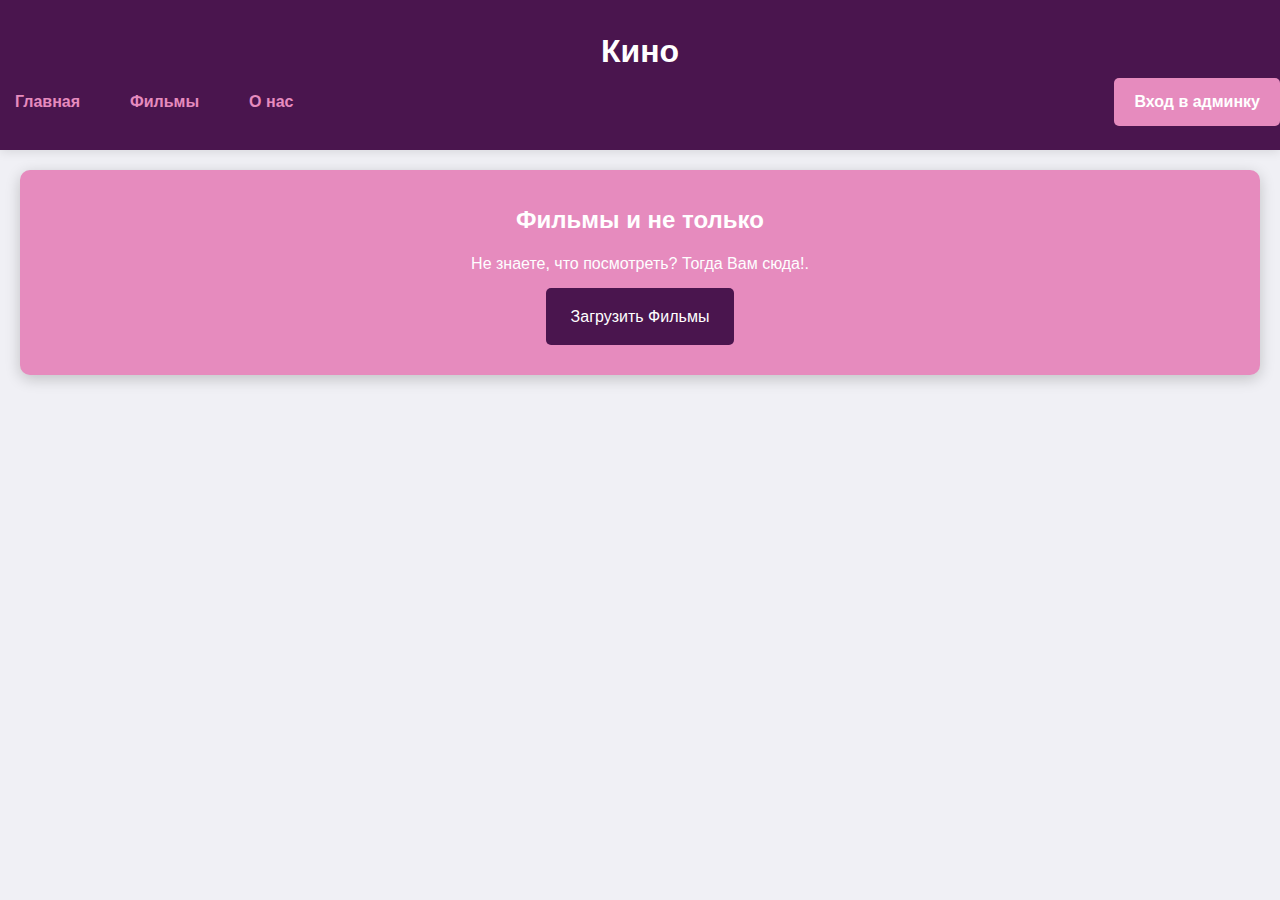
==== view/html/index.html @ 4a8ff156 "lab3" ====
<!DOCTYPE html>
<html lang="ru">
<head>
    <meta charset="UTF-8">
    <meta name="viewport" content="width=device-width, initial-scale=1.0">
    <title>Кино - Главная</title>
    <link rel="stylesheet" href="../css/styles.css">
</head>
<body>
<header>
    <h1>Кино</h1>
    <nav>
        <ul>
            <li><a href="index.html">Главная</a></li>
            <li><a href="movies.html">Фильмы</a></li>
            <li><a href="about.html">О нас</a></li>
        </ul>
        <a href="/WebTech/admin/index.php" class="btn login-btn">Вход в админку</a>
    </nav>
</header>
<main>
    <section class="hero">
        <h2>Фильмы и не только</h2>
        <p>Не знаете, что посмотреть? Тогда Вам сюда!.</p>
        <a href="movies.html" class="btn">Загрузить Фильмы</a>
    </section>
</main>

<script src="../js/script.js"></script>
</body>
</html>
---- view/css/styles.css ----
:root {
    --background-color: #f0f0f5;
    --main-color: #4a154e;
    --accent-color: #e68bbe;
    --font-family: 'Segoe UI', Tahoma, Geneva, Verdana, sans-serif;
    --font-size: 16px;
    --spacing: 1rem;
}

body {
    display: flex;
    flex-direction: column;
    font-family: var(--font-family);
    margin: 0;
    padding: 0;
    line-height: 1.7;
    background-color: var(--background-color);
}

header {
    background: var(--main-color);
    color: white;
    padding: 1.5rem 0;
    text-align: center;
    box-shadow: 0 2px 10px rgba(0, 0, 0, 0.1);
}

header h1 {
    margin: 0;
    font-size: 2rem;
}

nav ul {
    list-style: none;
    padding: 0;
}

nav ul li {
    display: inline;
    margin: 0 15px;
}

nav ul li a {
    color: var(--accent-color);
    text-decoration: none;
    font-weight: bold;
    transition: color 0.3s ease;
}

nav ul li a:hover {
    color: var(--main-color); /* Цвет при наведении */
}

/* Общие стили для основного содержимого */
main {
    flex: 1;
    padding: 20px;
    overflow-y: auto;
}


.hero {
    background: var(--accent-color);
    padding: 30px;
    text-align: center;
    border-radius: 10px;
    box-shadow: 0 4px 15px rgba(0, 0, 0, 0.2);
}

.hero h2 {
    margin: 0;
    color: white;
}

.hero p {
    margin: 10px 0;
    color: #fefefe;
}

.hero .btn {
    display: inline-block;
    padding: 15px 25px;
    background: var(--main-color);
    color: white;
    text-decoration: none;
    border-radius: 5px;
    transition: background 0.3s ease;
}

.hero .btn:hover {
    background: var(--accent-color); /* Изменение цвета кнопки при наведении */
}


.Movies {
    padding: 20px;
}

.Movie-list {
    display: flex;
    flex-direction: column;
    gap: 20px;
}

.Movie {
    background: white;
    padding: 20px;
    border-radius: 10px;
    box-shadow: 0 2px 10px rgba(0, 0, 0, 0.1);
    transition: transform 0.3s ease;
}

.Movie:hover {
    transform: scale(1.05); /* Увеличение элемента при наведении */
}

.Movie h3 {
    margin: 0;
    color: var(--main-color);
}

.Movie p {
    margin: 10px 0;
    color: #555;
}


.about {
    padding: 20px;
    background: var(--main-color);
    border-radius: 10px;
    color: white;
    box-shadow: 0 4px 15px rgba(0, 0, 0, 0.2);
}

.about h2 {
    margin: 0 0 10px;
    font-size: 1.8rem;
}

.about p {
    margin: 10px 0;
}

.login-btn {
    margin-left: auto;
    padding: 10px 20px;
    background: var(--accent-color);
    color: white;
    text-decoration: none;
    border-radius: 5px;
    font-weight: bold;
    transition: background 0.3s ease;
}

.login-btn:hover {
    background: var(--main-color);
}

header nav {
    display: flex;
    align-items: center;
    justify-content: space-between;
}

header nav ul {
    display: flex;
    gap: 20px;
    margin: 0;
    padding: 0;
    list-style: none;
}
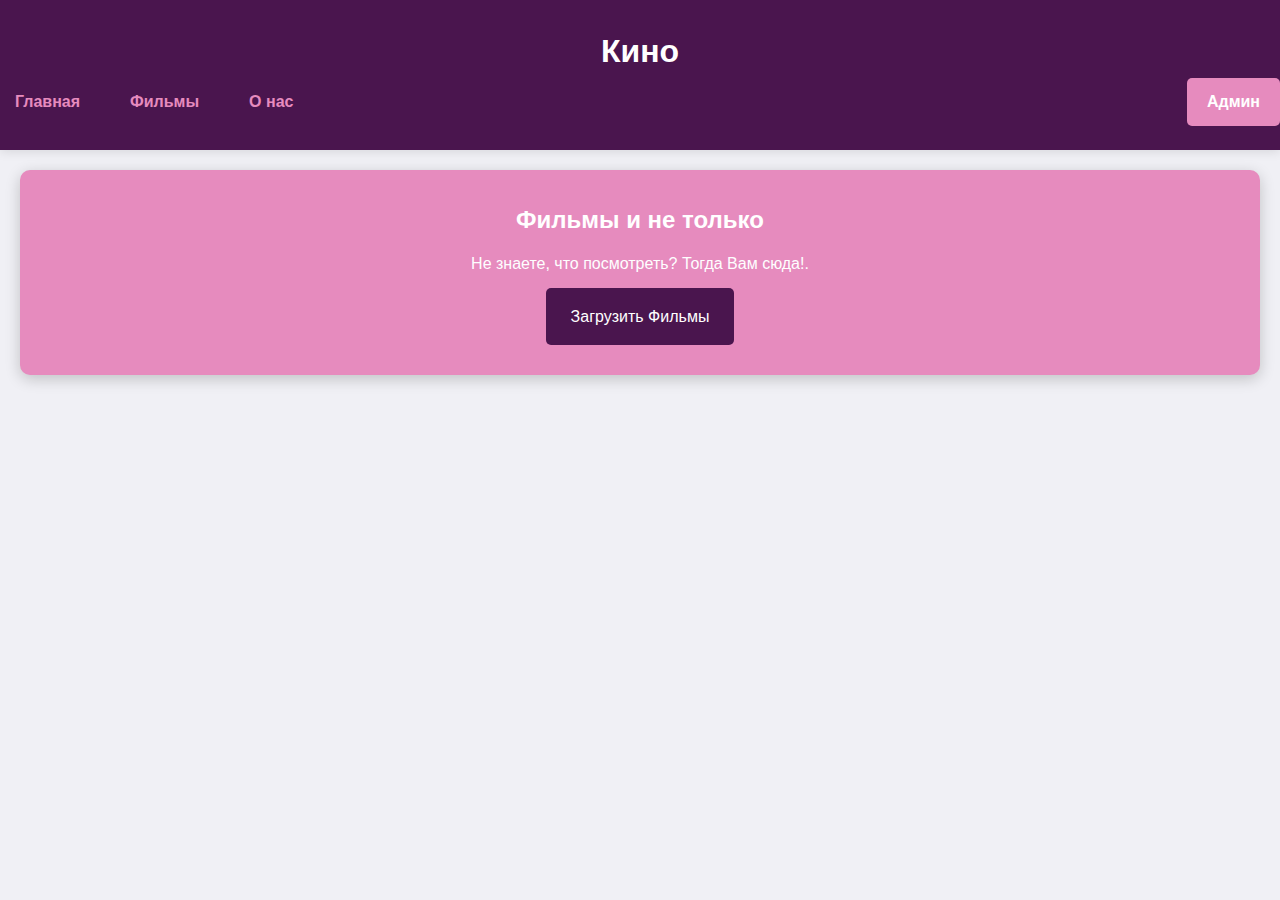
==== commit 33f32a1d: "“Fix”" ====
--- a/view/html/index.html
+++ b/view/html/index.html
@@ -15,7 +15,7 @@
             <li><a href="movies.html">Фильмы</a></li>
             <li><a href="about.html">О нас</a></li>
         </ul>
-        <a href="/WebTech/admin/index.php" class="btn login-btn">Вход в админку</a>
+        <a href="/WebTech/admin/index.php" class="btn login-btn">Админ</a>
     </nav>
 </header>
 <main>
